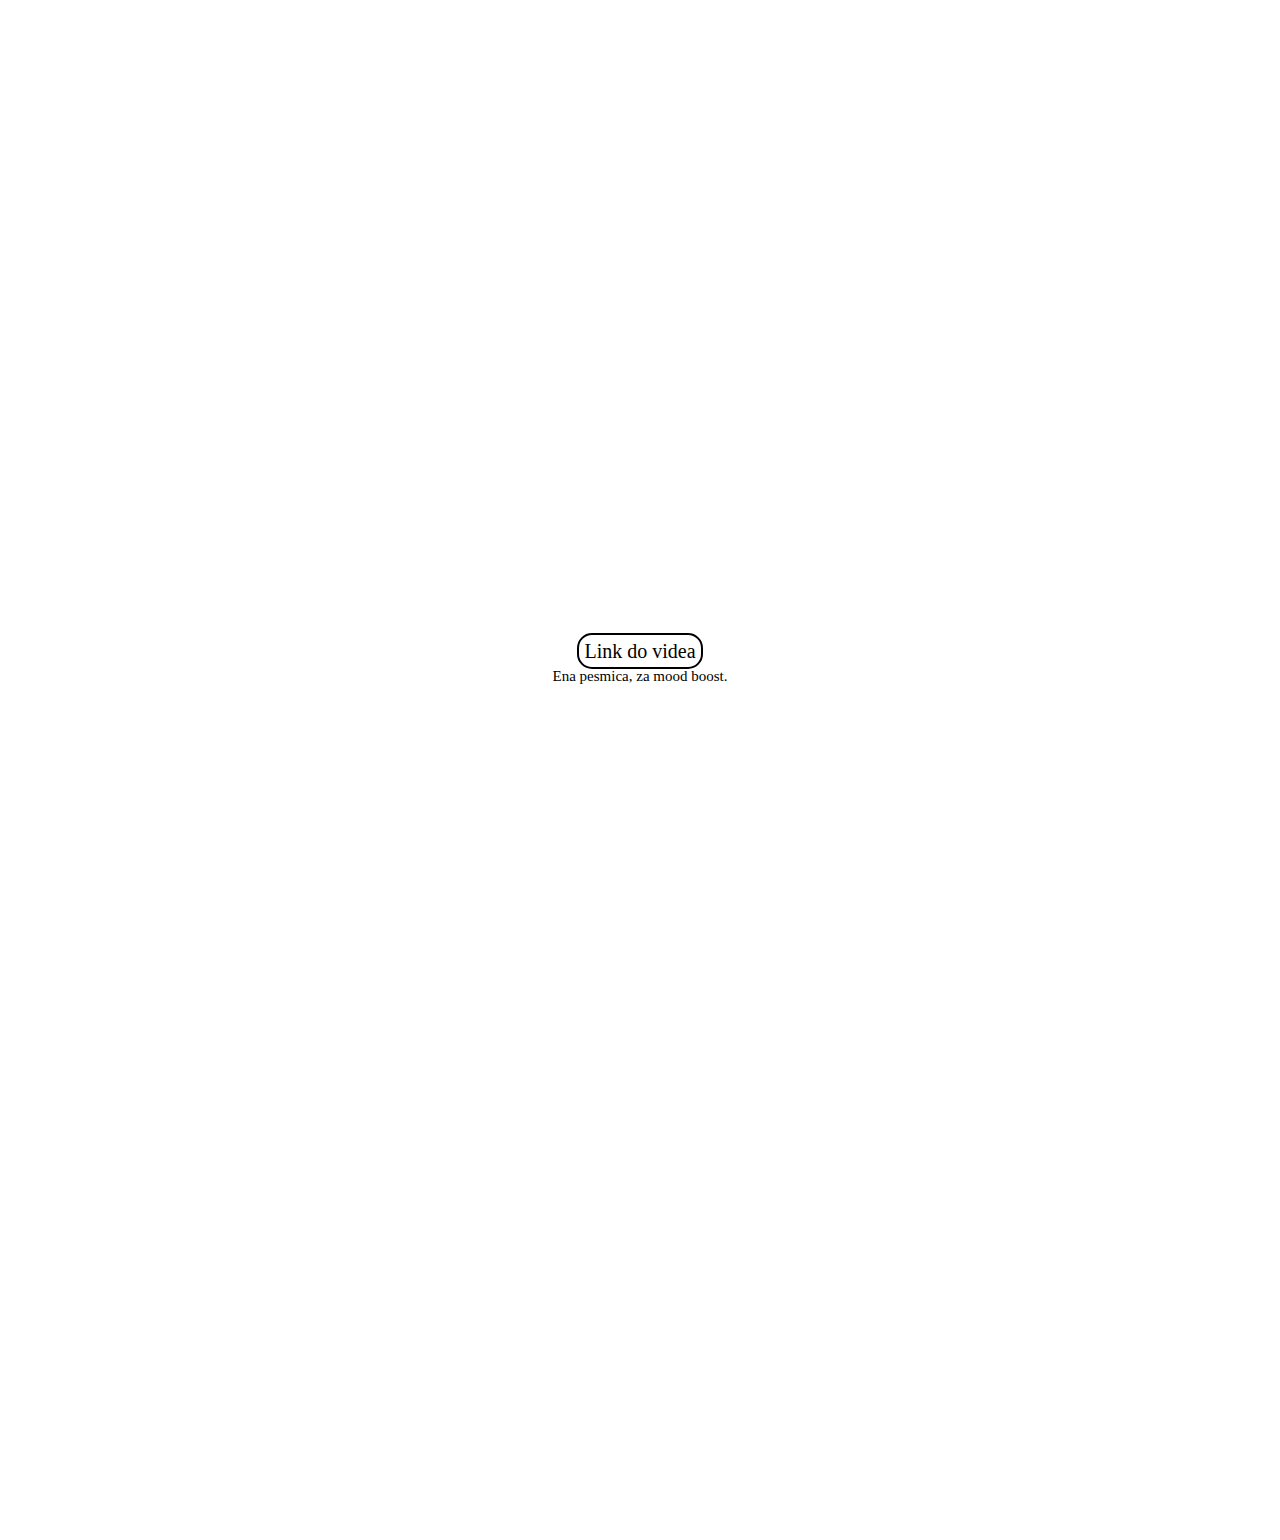
==== party.html @ 97dd8165 "Start" ====
<!DOCTYPE html>
<html lang="en">

<head>
  <meta charset="UTF-8">
  <meta http-equiv="X-UA-Compatible" content="IE=edge">
  <meta name="viewport" content="width=device-width, initial-scale=1.0">
  <title>Skrivni Prijatelj</title>
  <link rel="stylesheet" href="style.css">
</head>

<body>
  <div class="main">
    <a href="https://www.youtube.com/watch?v=6oWUkmZFo_U"> Link do videa </a>
    <p>Ena pesmica, za mood boost.</p>
  </div>
</body>

</html>
---- style.css ----
*{
  text-align: center;
  margin: 0%;
  padding: 0%;
}

body{
  width: 100vw;
  height: 100vh;
}

.main{
  margin-top: 50%;
  margin-bottom: 50%;
}

h1{
  height: none;
  color: red;
  text-shadow: 2px 2px black;
  margin: 15px;
}

a{
  text-decoration: none;
  font-size: 20px;
  color: black;
  border: 2px solid black;
  border-radius: 15px;
  padding: 5px;
}

a:hover{
  color: white;
  background-color: black;
}

p{
  margin: 5px;
  font-size: 15px;
}
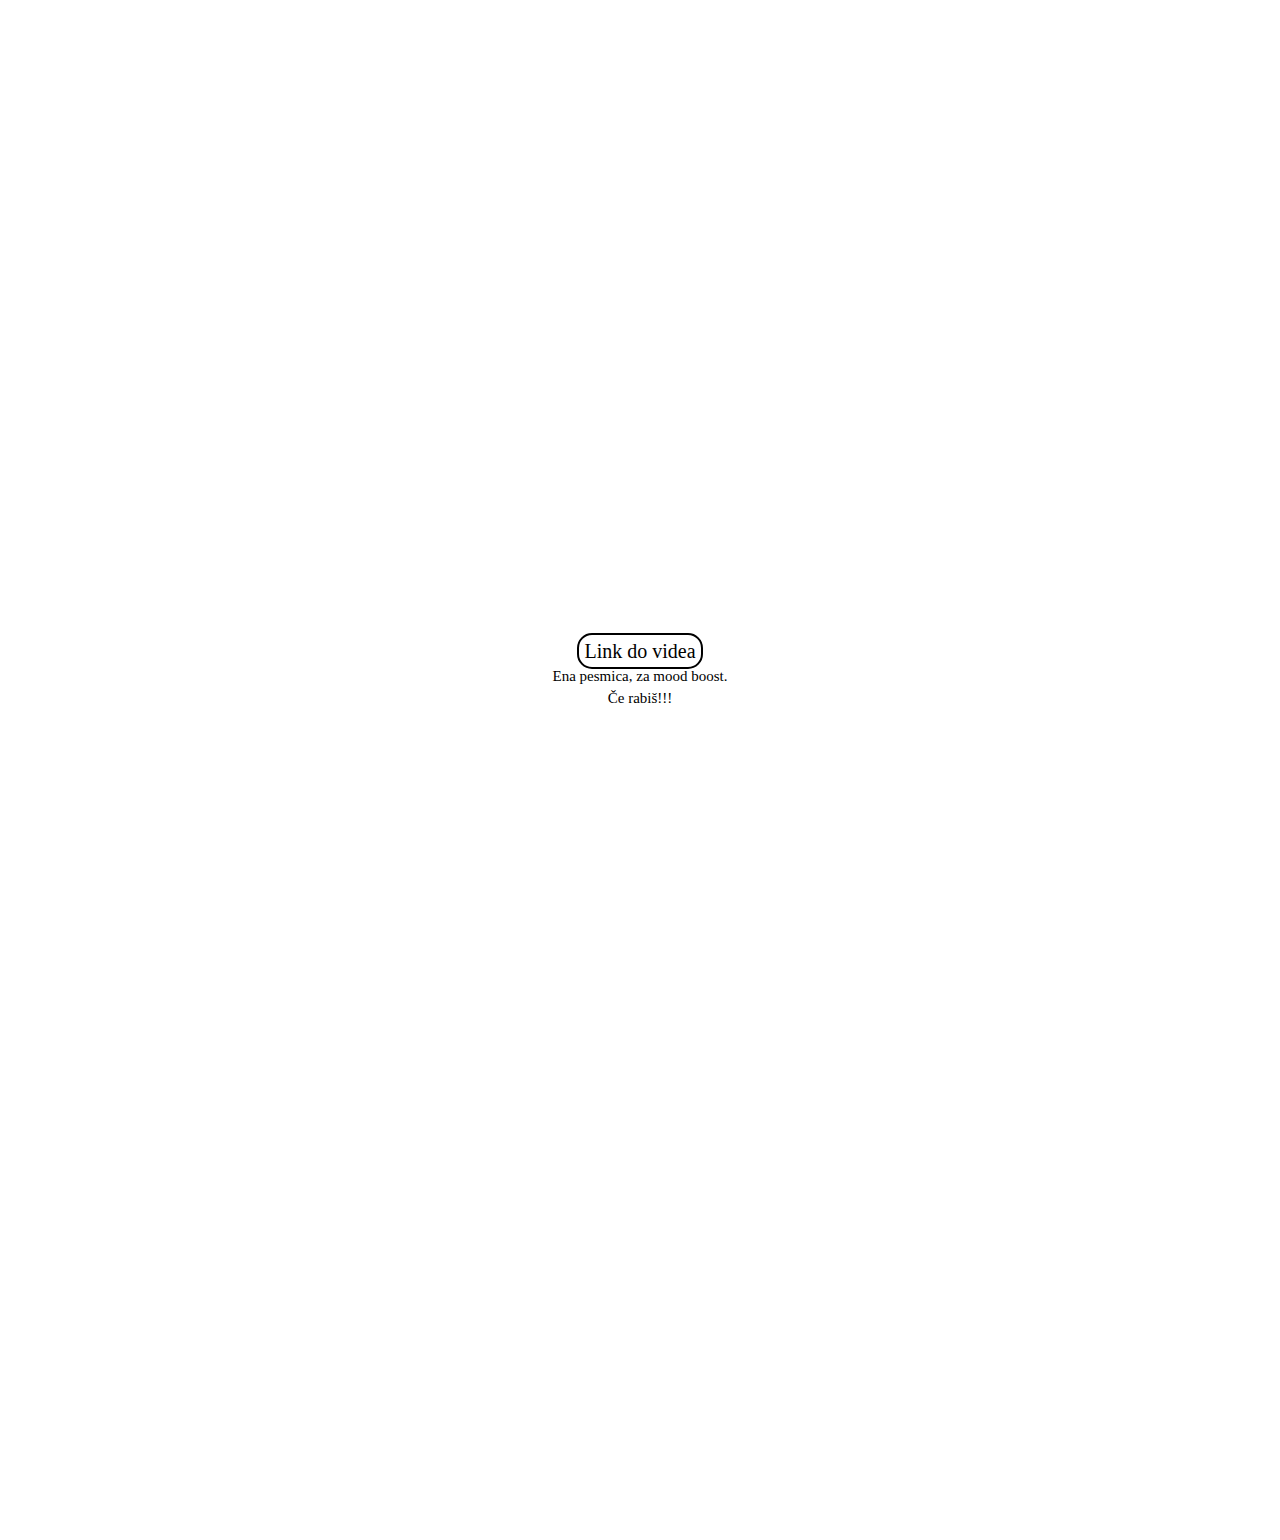
==== commit ff7012c6: "Fix" ====
--- a/party.html
+++ b/party.html
@@ -13,7 +13,8 @@
   <div class="main">
     <a href="https://www.youtube.com/watch?v=6oWUkmZFo_U"> Link do videa </a>
     <p>Ena pesmica, za mood boost.</p>
+    <p>Če rabiš!!!</p>
   </div>
 </body>
 
-</html>+</html>
